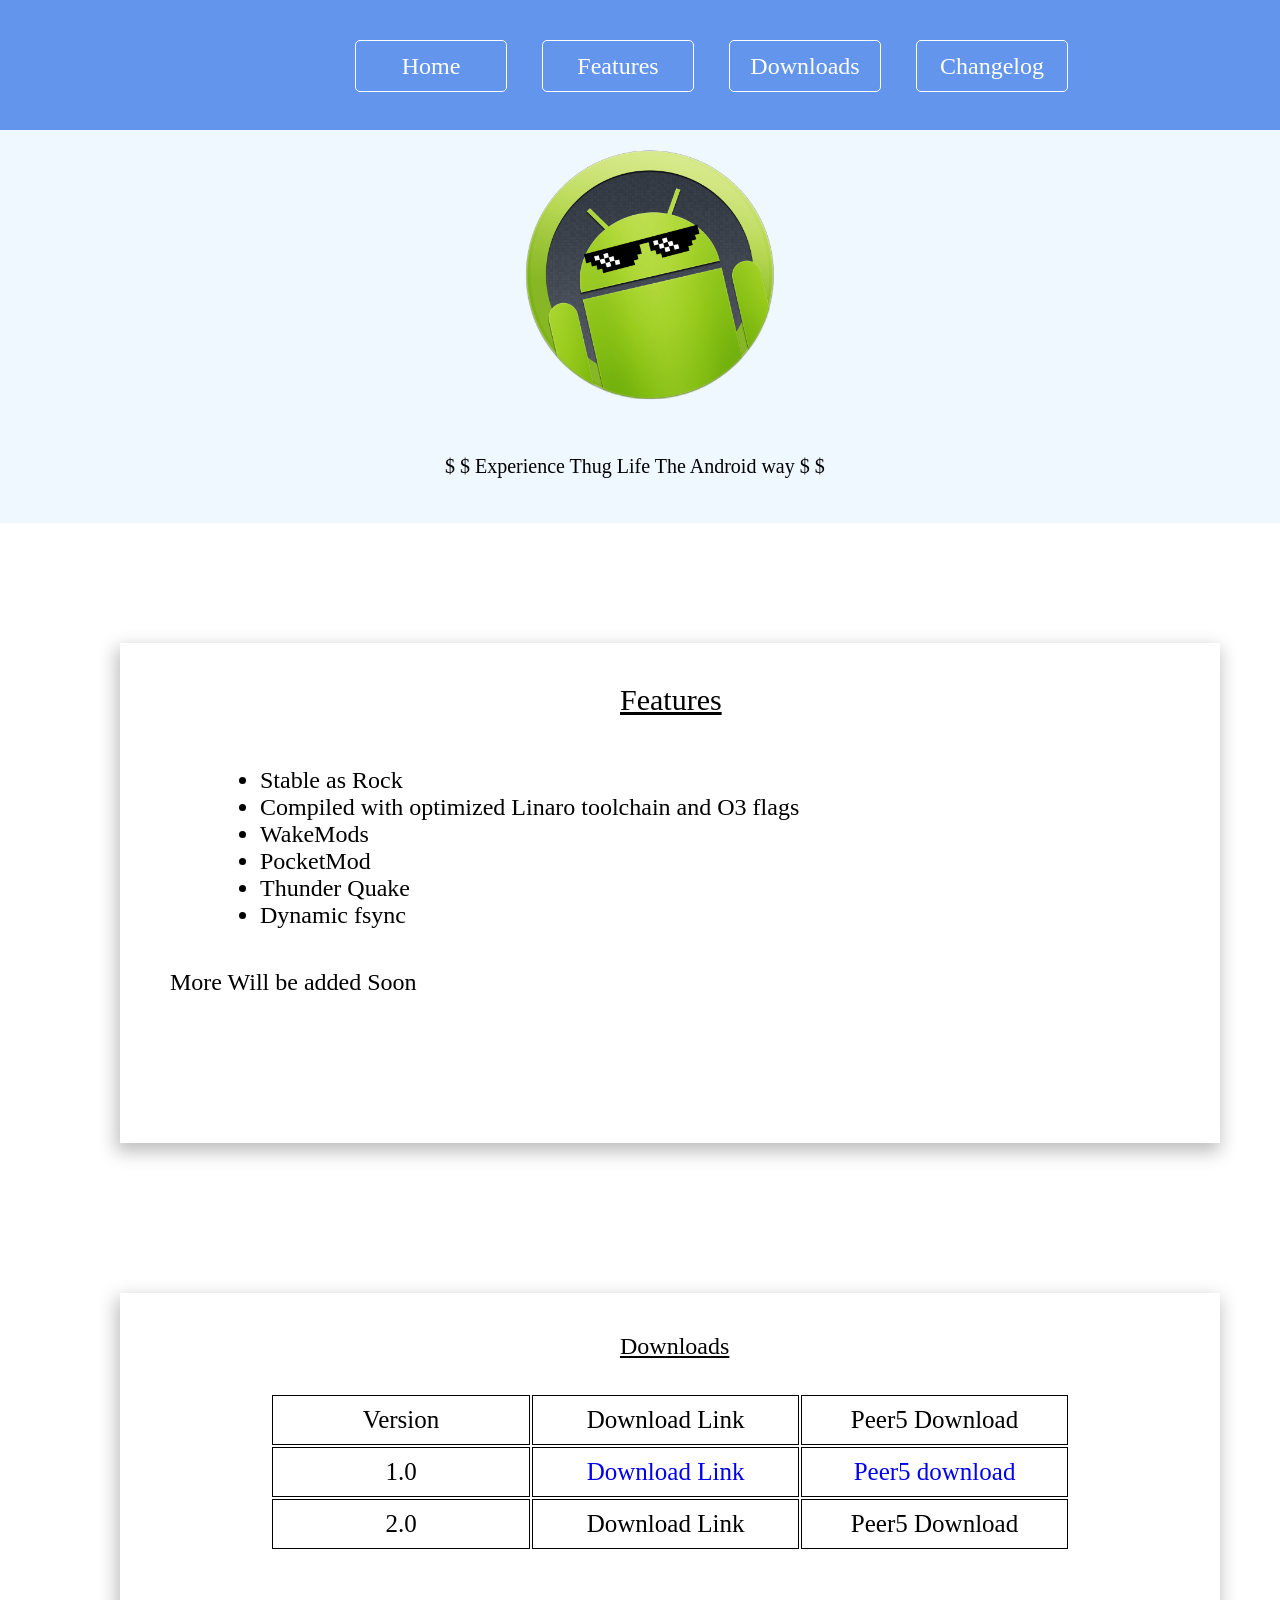
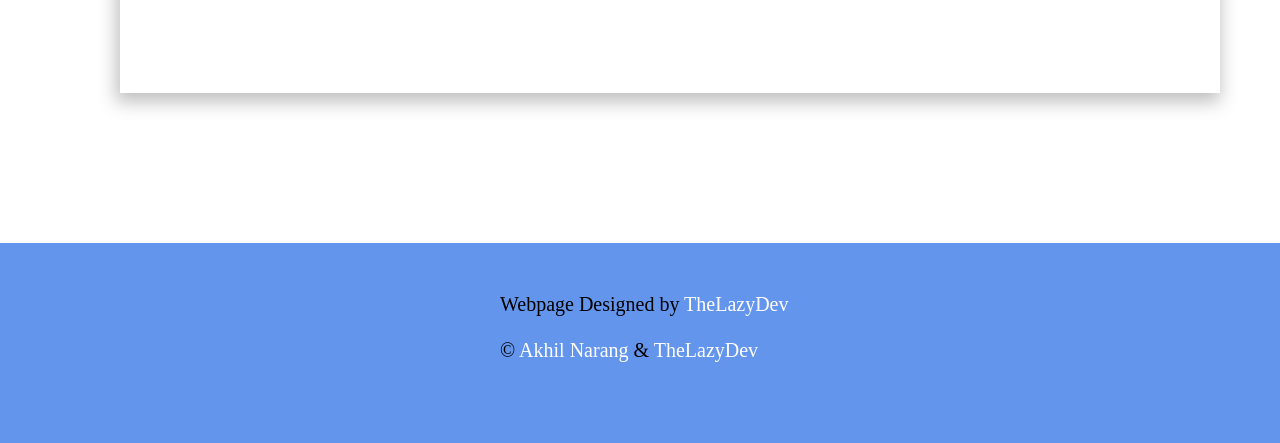
==== index.html @ ae1182ae "screen fixes" ====
<!DOCTYPE html>
<html>
    <head>
     <meta charset="UTF-8">
     <meta name="viewport" content="width=device-width, initial-scale=1">     
<meta name="keywords" content="Thug, Kernel, Android, Android Marshmallow, Android One">
     <meta name="description" content="Website of ThugLife Kernel by Akhil Narang">
     <meta name="author" content="TheLazyDev, Akhil Narang">
     <link rel="stylesheet" href="css/thuglifecss.css" type="text/css">
     <link rel="shortcut icon" href="images/favicon.ico" type="image/x-icon">
     <link rel="icon" href="images/favicon.ico" type="image/x-icon">
     <link rel="stylesheet" href="css/thuglifemedia.css" media= "(max-width: 550px)" type="text/css">

   
        <title>
            Thug Life Rocks !!
        </title>
    </head>
 <body>
        <div id="mainDiv">
          <header id="subdiv">
           <div id="imagecontainer">
               <img id="androidimage" src="images/AndroidThug.png" alt="thugAndroid">
           </div>
           <p>
             &#36; &#36; Experience Thug Life  The Android way &#36; &#36; 
           </p>
            </header>
            <div id="menubar">
              <div id="menu" >     
              <a class="links" href="#" >  
               <div class="navbars">Home</div>
               </a>  
               <a class="links" href="#features">
                <div class="navbars"><span>Features</span></div>
               </a>
               <a class="links" href="#downloads">
                <div class="navbars"><span>Downloads</span></div>
               </a>
               <a class="links" href="#">
                <div class="navbars"><span>Changelog</span></div>
               </a>
                </div>
                
            </div>
            <div id="features">
                <p id="featurestext"><u>Features</u></p>
                 <ul id="featureslist">
                 <li>
                     <span>Stable as Rock</span>
                 </li>
                 <li>
                     <span>Compiled with optimized Linaro toolchain and O3 flags</span>
                 </li>
                    <li>
                     <span>WakeMods</span>
                 </li>
                    <li>
                     <span>PocketMod</span>
                 </li>
                     <li>
                     <span>Thunder Quake</span>
                 </li>
                 <li>
                     <span>Dynamic fsync</span>
                 </li>
             </ul>
               <p id="info">More Will be added Soon </p>
            </div>
            <div id="downloads">
             <p id="downloadtext">
                 <u>
                     Downloads
                 </u>
             </p>
              <table id="downloadchart">
                  <tr class="downloadtable">
                      <td class="downloadinfo">
                           Version
                      </td >
                          <td class="downloadinfo">
                          Download Link 
                      </td>
                          <td class="downloadinfo">
                          Peer5 Download
                      </td>
                  </tr>
                   <tr class="downloadtable">
                      <td class="downloadinfo">
                          1.0
                      </td>
                          <td class="downloadinfo">
                          <a class="kernelDownloadLinks" href="#">
                              Download Link
                          </a>
                      </td>
                          <td class="downloadinfo">
                          <a class="kernelDownloadLinks" href="#">
                              Peer5 download
                          </a>
                      </td>
                  </tr>
                   <tr class="downloadtable">
                      <td class="downloadinfo">
                          2.0
                      </td>
                          <td class="downloadinfo">
                          Download Link
                      </td>
                          <td class="downloadinfo">
                          Peer5 Download
                      </td>
                  </tr>
              </table>
        
            </div>
            <footer id="foot">
                <p id="credits">
                    Webpage Designed by <a class="links" href="https://github.com/TheLazyDev" target="_blank">TheLazyDev</a>
                    <br>
                    <br>
                    &copy; <a class="links" href="https://github.com/akhilnarang" target="_blank">Akhil Narang</a> & <a class="links" href="https://github.com/TheLazyDev" target="_blank">TheLazyDev</a>
                </p>
            </footer>
        </div>
    </body>
</html>
---- css/thuglifecss.css ----
html,body {
    margin: 0;
}


#mainDiv {
    width: auto;
    height: auto;
    margin: 0;
}


#subdiv {
    background-color:aliceblue;
    padding-bottom: 25px;
    height: auto;
    width: 100%;
    margin-top: 125px;
    float: left;
  
}
#imagecontainer {
    margin-left: 500px;
    float: left;
   
}

#androidimage {
    margin: 0;
    height: 300px;
    width: 300px;
    
}
p { 
    font-size: 20px;
    font-family:cursive;
    margin-top: 330px;
    margin-left: 445px;
}

#menubar {
    position: fixed;
    height: 130px;
    width: 100%;
    background-color: cornflowerblue;
    margin: 0;
    float: left;
    z-index: 99;
    
}

.menuone {
    margin-left: 25px;
    font-size: 20px;
    border: 1px solid white;
    border-radius: 7px;
    height: 50px;
    width: 150px;
    text-decoration: none;
    line-height: 50px;
    background-color: rgba(0, 0, 0, 0);
    background: rgba(0, 0, 0, 0);
    color: white;
}

#menu {
    height: 80px;
    margin-left: 300px;
    padding:20px;
    width: 750px;
    line-height: 80px;

}



#features {
    margin-top: 120px;
    margin-left: 120px;
    margin-right: 100px;
    float:left;
    height: 500px;
    width: 1100px;
      background-color: rgba(0, 0, 0, 0);
    background: rgba(0, 0, 0, 0);
    -webkit-box-shadow: -2px 7px 17px 2px rgba(191,191,191,1);
-moz-box-shadow: -2px 7px 17px 2px rgba(191,191,191,1);
box-shadow: -2px 7px 17px 2px rgba(191,191,191,1);
    -webkit-box-sizing: border-box;
    -moz-box-sizing: border-box;
    box-sizing: border-box;
}


#featurestext {
     margin-top: 40px;
    margin-left: 500px;
     font-size: 30px;

}

#downloadtext {
     margin-top: 40px;
    margin-left: 500px;
     text-align: center;
     font-size: 24px;
    float: left;
    
}

#featureslist {
    margin-top: 50px;
    margin-left: 100px;
    font-size: 24px;
    font-family: cursive;
}

#info {
    font-size: 24px;
    font-family: cursive;
    margin-top: 40px;
    margin-left: 50px;
    
}
#downloads {
    margin-top: 150px;
    margin-left: 120px;
    margin-right: 100px;
    float: left;
    height: 400px;
    width: 1100px;
      background-color: rgba(0, 0, 0, 0);
    background: rgba(0, 0, 0, 0);
    -webkit-box-shadow: -2px 7px 17px 2px rgba(191,191,191,1);
-moz-box-shadow: -2px 7px 17px 2px rgba(191,191,191,1);
box-shadow: -2px 7px 17px 2px rgba(191,191,191,1);
}

#downloadslist {
   
    margin-top: 50px;
    font-size: 24px;
    font-family: cursive;
}

.downloadslinks {
    text-decoration: none;
    color: black;
}

#foot {
    float:left;
    background-color:cornflowerblue;
    margin-top: 150px;
    height: 200px;
    width: 100%;
}

#credits {
    margin-top:50px;
    margin-left: 500px;
    float: left;
    
}

.links{
    text-decoration: none;
    color: white;
}

#downloadchart {
     font-family: cursive;
    height: auto;
    width: 800px;
    margin-top:100px;
    margin-left: 150px;
    
}

.downloadtable{
    
    height: auto;
    width: 100px;
    text-align: center;
    
    font-size: 25px;
}

.downloadinfo {
    height: auto;
    width: 100px;
    border: 1px solid black;
    padding: 10px;
}

.kernelDownloadLinks {
    text-decoration: none;
    
}

.navbars {
    margin-left: 35px;
    float: left;
    font-size: 24px;
    margin-top: 20px;
    font-family: cursive;
    text-align: center;
    border: 1px solid white;
    height: 50px;
    width: 150px;
    line-height: 50px;
    border-radius: 5px;
}

.navbars:hover {
    background-color: white;
    color: black;
}

#downloadchart:hover {
    -webkit-box-shadow: -2px 7px 17px 2px rgba(191,191,191,1);
-moz-box-shadow: -2px 7px 17px 2px rgba(191,191,191,1);
box-shadow: -2px 7px 17px 2px rgba(191,191,191,1);
    
}
---- css/thuglifemedia.css ----
#menubar {
    height: 150px;
}

#menu {
    height: 120px;
    margin-top: 10px;
    margin-left: 60px;
    margin-right: 10px;
    padding: 5px;
    width: 300px;
    box-sizing: border-box;
}

#imagecontainer {
    margin-left: 70px;
}

.navbars {
    margin-left: 10px;
    margin-top: 10px;
    margin-right: 10px;
    font-size: 18px;
    height: 40px;
    line-height: 40px;
    width: 120px;
}

#subdiv {
    
    margin-top: 150px;
}

p {
    margin-left: 30px;
    font-size: 16px;
}

#features {
    margin-left: 10px;
    margin-right: 10px;
    margin-top: 50px;
    width: 400px;
    height: 350px;
}

#featurestext {
     margin-top: 20px;
    margin-left: 150px;
     font-size: 20px;

}


#featureslist {
    margin-top: 3px;
    margin-left: 20px;
    font-size: 18px;
    font-family: cursive;
}


#info {
    font-size: 18px;
    font-family: cursive;
    margin-top: 20px;
    margin-left:20px;
    
}


#downloads {
    margin-left: 10px;
    margin-right: 10px;
    margin-top: 50px;
    width: 400px;
    height: 400px;
}

#downloadchart {
    
    height: 200px;
    width: 150px;
    margin-top:50px;
    margin-left: 60px;
}

#downloadtext {
     margin-top: 20px;
    margin-left: 150px;
     font-size: 20px;
    float: left;
}


#foot {
    margin-top: 50px;
    height: 100px;
}

.downloadtable{
    
    width: 50px;
    
    
    font-size: 17px;
}



#credits {
    margin-top:10px;
    margin-left: 80px;
    float: left;
    
}
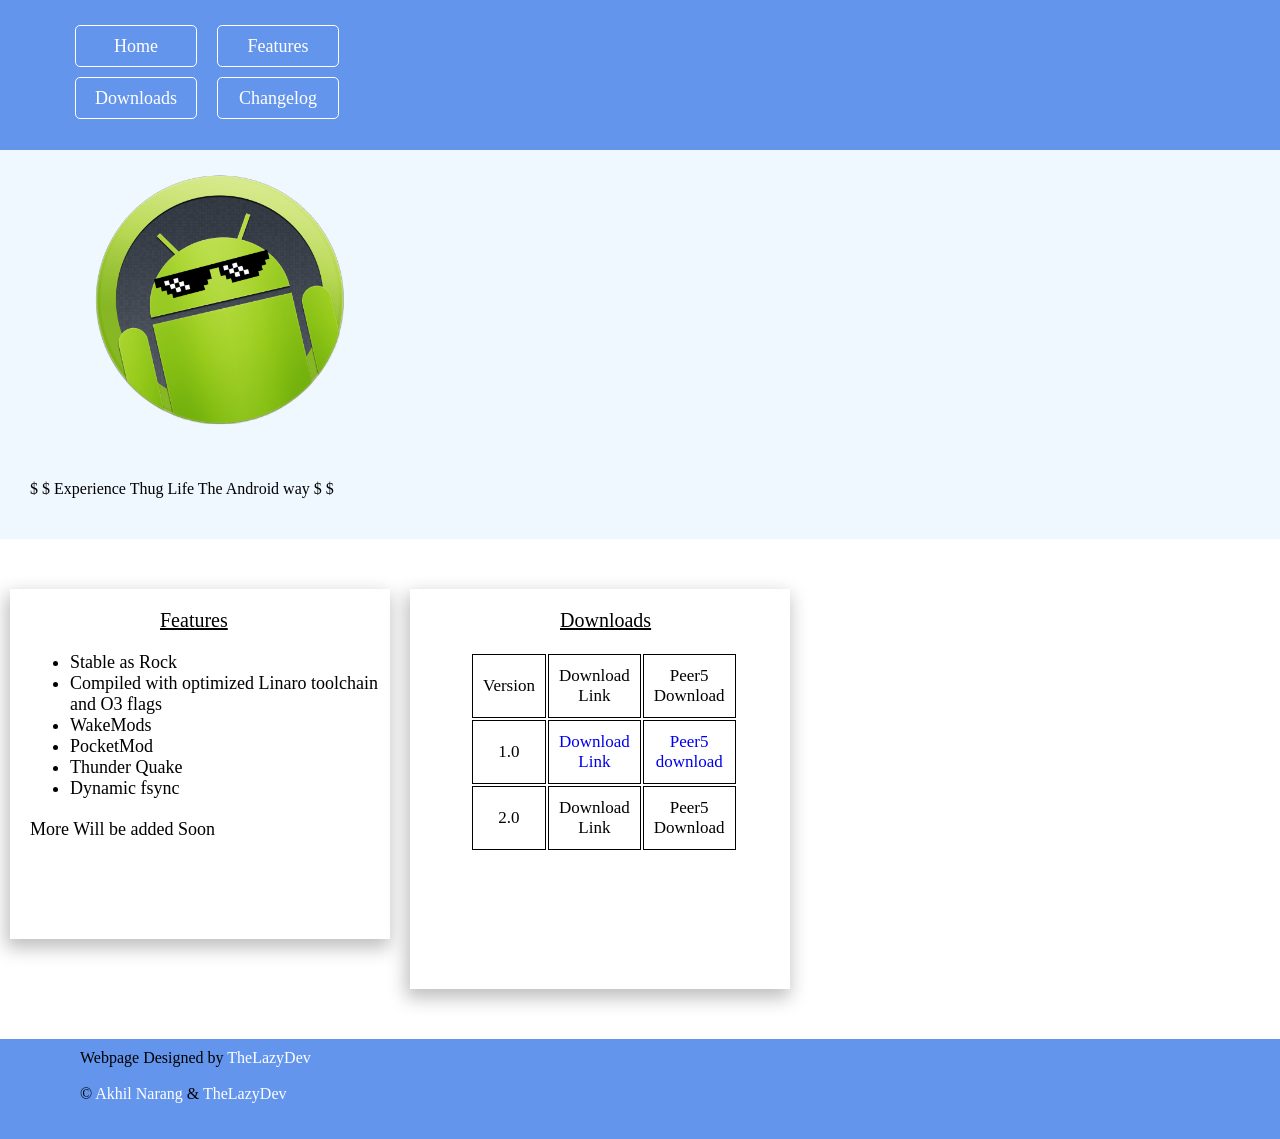
==== commit 08ec547f: "some fixes" ====
--- a/index.html
+++ b/index.html
@@ -9,7 +9,7 @@
      <link rel="stylesheet" href="css/thuglifecss.css" type="text/css">
      <link rel="shortcut icon" href="images/favicon.ico" type="image/x-icon">
      <link rel="icon" href="images/favicon.ico" type="image/x-icon">
-     <link rel="stylesheet" href="css/thuglifemedia.css" media= "(max-width: 550px)" type="text/css">
+     <link rel="stylesheet" href="css/thuglifemedia.css" media= screen "(max-width: 500px)" type="text/css">
 
    
         <title>
--- a/css/thuglifemedia.css
+++ b/css/thuglifemedia.css
@@ -40,7 +40,7 @@
     margin-left: 10px;
     margin-right: 10px;
     margin-top: 50px;
-    width: 400px;
+    width: 380px;
     height: 350px;
 }
 
@@ -73,7 +73,7 @@
     margin-left: 10px;
     margin-right: 10px;
     margin-top: 50px;
-    width: 400px;
+    width: 380px;
     height: 400px;
 }
 
@@ -113,4 +113,4 @@
     margin-left: 80px;
     float: left;
     
-}+}
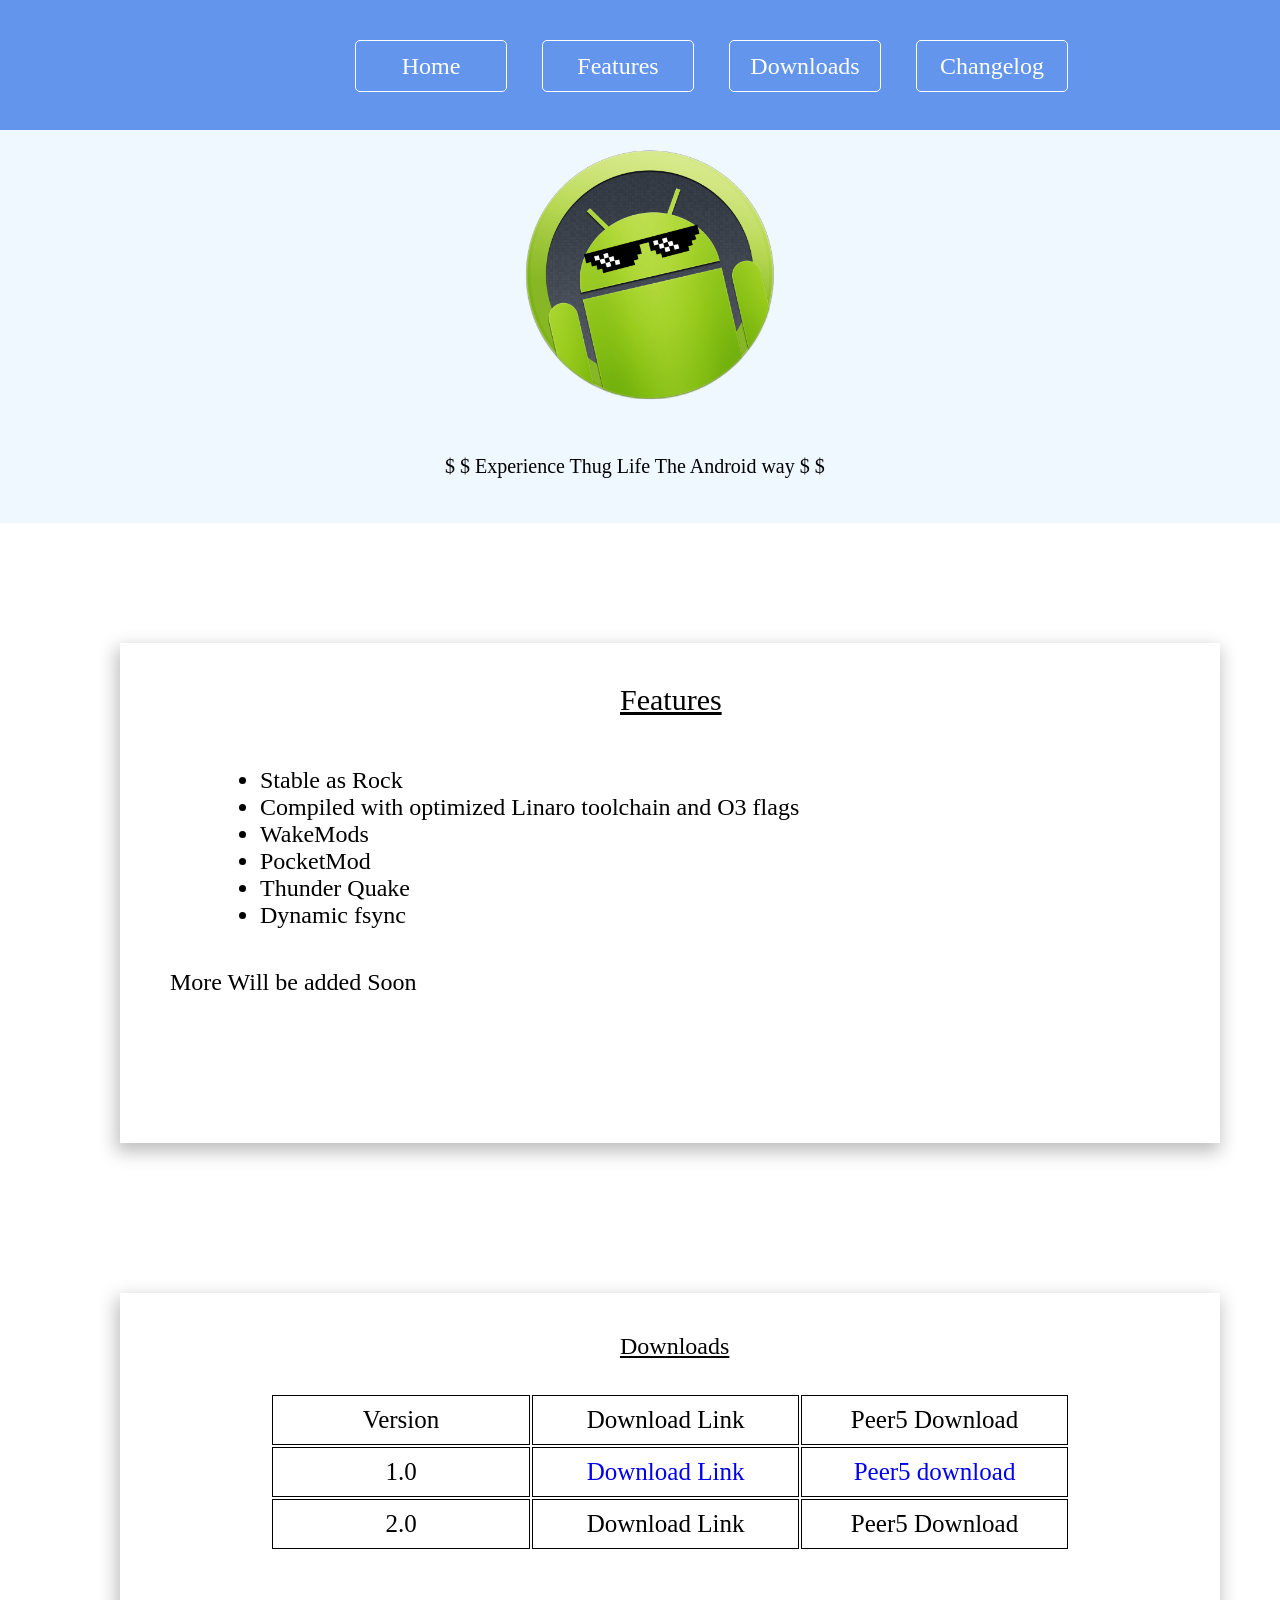
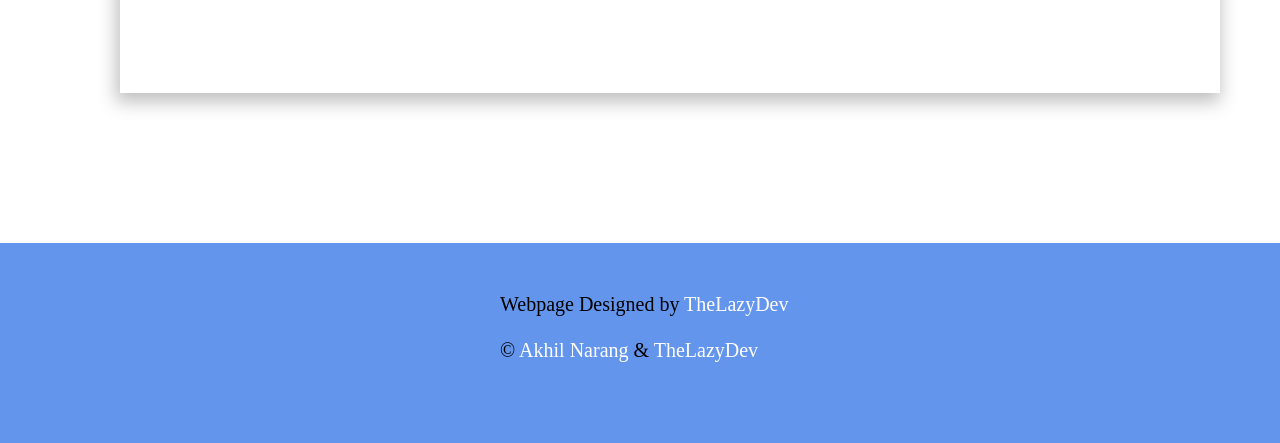
==== commit 68ad2fef: "updated index" ====
--- a/index.html
+++ b/index.html
@@ -9,7 +9,7 @@
      <link rel="stylesheet" href="css/thuglifecss.css" type="text/css">
      <link rel="shortcut icon" href="images/favicon.ico" type="image/x-icon">
      <link rel="icon" href="images/favicon.ico" type="image/x-icon">
-     <link rel="stylesheet" href="css/thuglifemedia.css" media= screen "(max-width: 500px)" type="text/css">
+     <link rel="stylesheet" href="css/thuglifemedia.css" media= "(max-device-width: 500px)" type="text/css">
 
    
         <title>
